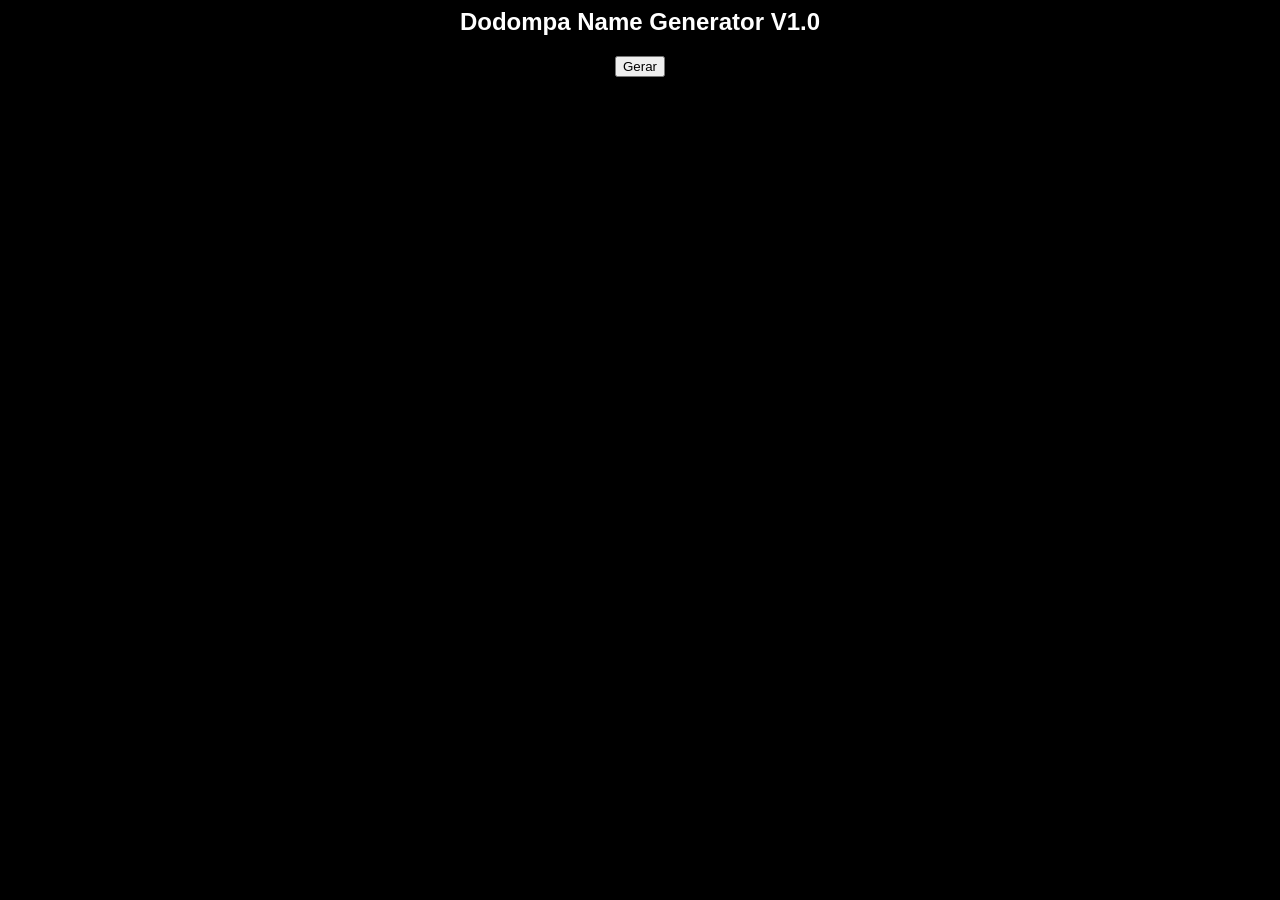
==== index.html @ 18fa3c73 "Update index.html" ====
<html>
	<head>
		<title>Dodompa Name Generator</title>
		<link href="styles.css" rel="stylesheet">
	</head>
	<body>
		<script src="effects.js"></script>
		<center>

			<h2>Dodompa Name Generator V1.0</h2>
			
			<!--<h4>Escreve prai moç</h4>
			
			<table width="320px" style="text-align:center">
				<tr>
					<td><input id="txtQuestion" type="text" style="width:300px" onKeyPress="resetAnswer()"/></td>
				</tr>
			</table>
			</br>-->
			
			<input type="button" value="Gerar" onclick="AskQuestion()"/>
			</br>
			
			<div id="bl" style="visibility: visible"><h1 class="red"><a id="lblAnswer"></a></h1></div>
		
		</center>

		<script src="string.js"></script>
		<script src="script.js"></script>
	</body>
</html>
---- styles.css ----
body {
	background:#000;
	color:#fff;
	font-family: 'neon', sans-serif;
}

@font-face {
  font-family: 'Open Sans';
  font-style: normal;
  font-weight: 700;
  src: local("Open Sans Bold"), local("OpenSans-Bold"), url(http://themes.googleusercontent.com/static/fonts/opensans/v6/k3k702ZOKiLJc3WVjuplzKRDOzjiPcYnFooOUGCOsRk.woff) format("woff");
}

h1 {
  text-transform: uppercase;
  text-align: center;
  font-weight: bold;
  font-style: italic;
  font-size: 100px;
}

h1.pink {
  color: #ffffff;
  text-shadow: 0 0 5px #ffffff, 0 0 10px #ffffff, 0 0 20px #ffffff, 0 0 40px #ff00de, 0 0 80px #ff00de, 0 0 90px #ff00de, 0 0 100px #ff00de, 0 0 150px #ff00de;
}

h1.red {
  color: #ffffff;
  text-shadow: 0 0 5px #ffffff, 0 0 10px #ffffff, 0 0 20px #ffffff, 0 0 40px #ff0000, 0 0 80px #ff0000, 0 0 90px #ff0000, 0 0 100px #ff0000, 0 0 150px #ff0000;
}

h1.green {
  color: #ffffff;
  text-shadow: 0 0 5px #ffffff, 0 0 10px #ffffff, 0 0 20px #ffffff, 0 0 40px #00ff00, 0 0 80px #00ff00, 0 0 90px #00ff00, 0 0 100px #00ff00, 0 0 150px #00ff00;
}

h1.blue {
  color: #ffffff;
  text-shadow: 0 0 5px #ffffff, 0 0 10px #ffffff, 0 0 20px #ffffff, 0 0 40px #0000ff, 0 0 80px #0000ff, 0 0 90px #0000ff, 0 0 100px #0000ff, 0 0 150px #0000ff;
}

h1.yellow {
  color: #ffffff;
  text-shadow: 0 0 5px #ffffff, 0 0 10px #ffffff, 0 0 20px #ffffff, 0 0 40px #ffff00, 0 0 80px #ffff00, 0 0 90px #ffff00, 0 0 100px #ffff00, 0 0 150px #ffff00;
}

h1.orange {
  color: #ffffff;
  text-shadow: 0 0 5px #ffffff, 0 0 10px #ffffff, 0 0 20px #ffffff, 0 0 40px #ffff00, 0 0 80px #ffff00, 0 0 90px #ffff00, 0 0 100px #ffff00, 0 0 150px #ffa500;
}
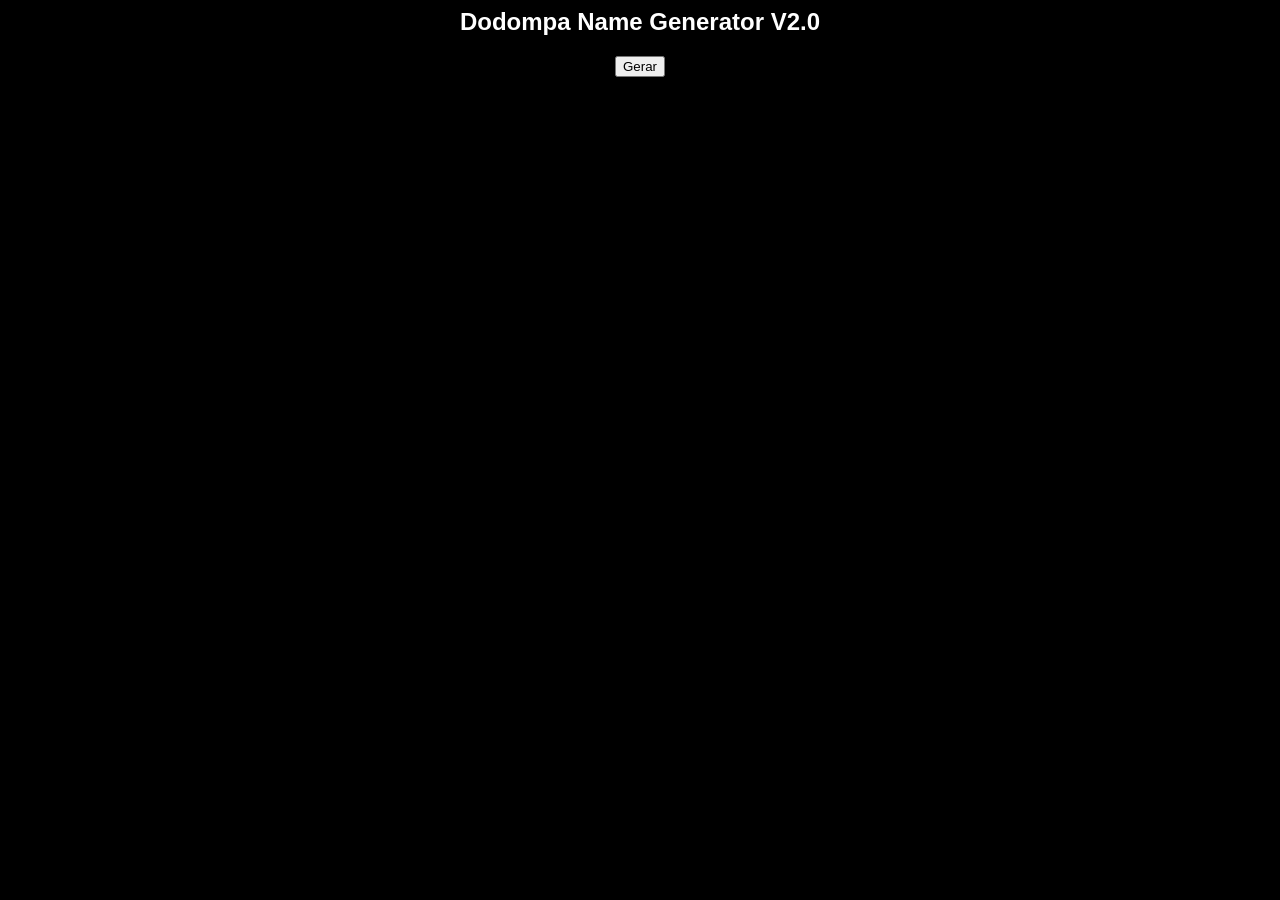
==== commit 7ea27118: "Alteracao Jon" ====
--- a/index.html
+++ b/index.html
@@ -4,10 +4,10 @@
 		<link href="styles.css" rel="stylesheet">
 	</head>
 	<body>
-		<script src="effects.js"></script>
+		
 		<center>
 
-			<h2>Dodompa Name Generator V1.0</h2>
+			<h2>Dodompa Name Generator V2.0</h2>
 			
 			<!--<h4>Escreve prai moç</h4>
 			
@@ -24,7 +24,7 @@
 			<div id="bl" style="visibility: visible"><h1 class="red"><a id="lblAnswer"></a></h1></div>
 		
 		</center>
-
+		<script src="effects.js"></script>
 		<script src="string.js"></script>
 		<script src="script.js"></script>
 	</body>
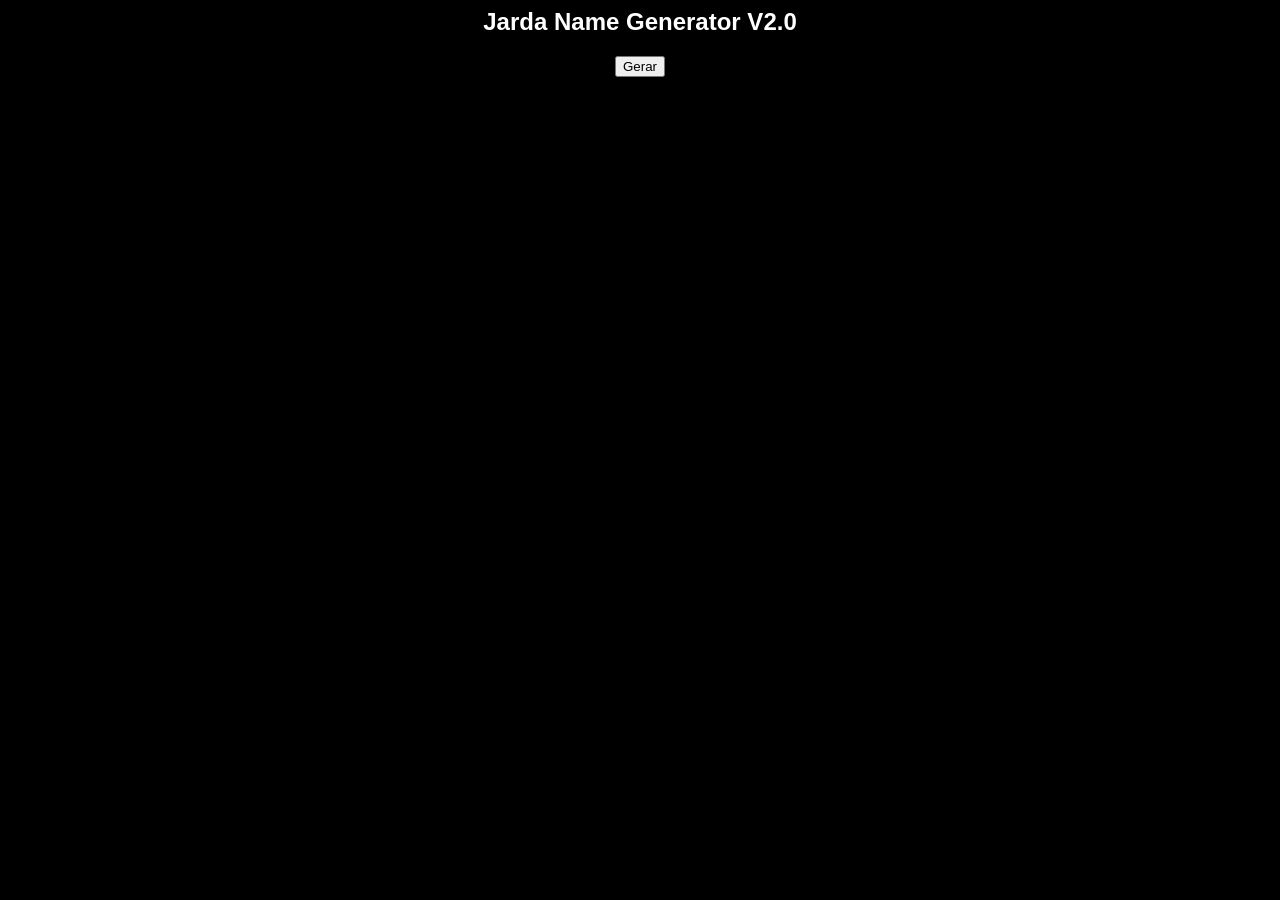
==== commit 2a253d06: "Jarda 2021" ====
--- a/index.html
+++ b/index.html
@@ -1,15 +1,17 @@
 <html>
-	<head>
-		<title>Dodompa Name Generator</title>
-		<link href="styles.css" rel="stylesheet">
-	</head>
-	<body>
-		
-		<center>
 
-			<h2>Dodompa Name Generator V2.0</h2>
-			
-			<!--<h4>Escreve prai moç</h4>
+<head>
+	<title>Jarda Name Generator</title>
+	<link href="styles.css" rel="stylesheet">
+</head>
+
+<body>
+
+	<center>
+
+		<h2>Jarda Name Generator V2.0</h2>
+
+		<!--<h4>Escreve prai moç</h4>
 			
 			<table width="320px" style="text-align:center">
 				<tr>
@@ -17,15 +19,18 @@
 				</tr>
 			</table>
 			</br>-->
-			
-			<input type="button" value="Gerar" onclick="AskQuestion()"/>
-			</br>
-			
-			<div id="bl" style="visibility: visible"><h1 class="red"><a id="lblAnswer"></a></h1></div>
-		
-		</center>
-		<script src="effects.js"></script>
-		<script src="string.js"></script>
-		<script src="script.js"></script>
-	</body>
-</html>
+
+		<input type="button" value="Gerar" onclick="AskQuestion()" />
+		</br>
+
+		<div id="bl" style="visibility: visible">
+			<h1 class="red"><a id="lblAnswer"></a></h1>
+		</div>
+
+	</center>
+	<script src="effects.js"></script>
+	<script src="string.js"></script>
+	<script src="script.js"></script>
+</body>
+
+</html>
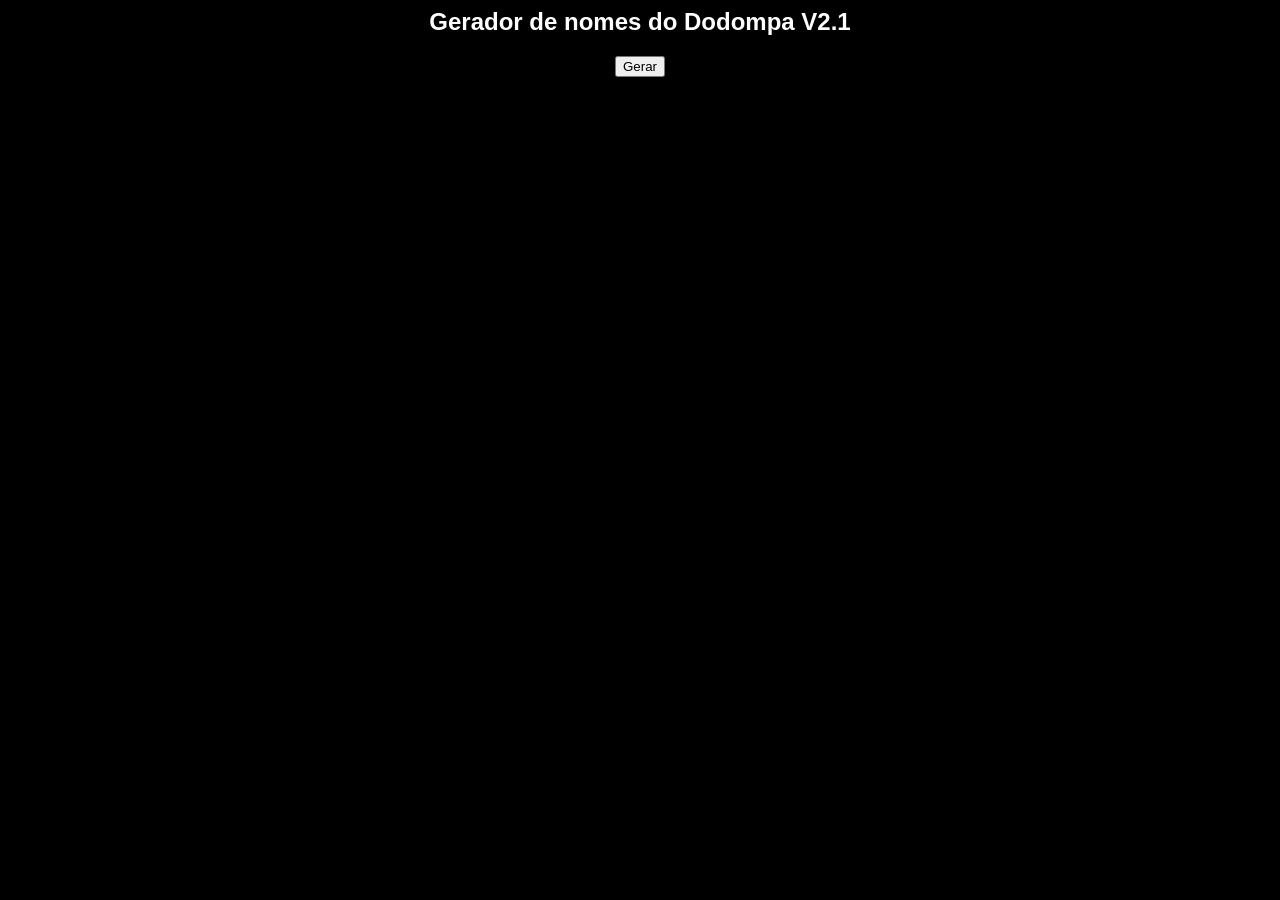
==== commit b9dcf177: "Update index.html" ====
--- a/index.html
+++ b/index.html
@@ -1,7 +1,7 @@
 <html>
 
 <head>
-	<title>Jarda Name Generator</title>
+	<title>Gerador de nomes do Dodompa</title>
 	<link href="styles.css" rel="stylesheet">
 </head>
 
@@ -9,7 +9,7 @@
 
 	<center>
 
-		<h2>Jarda Name Generator V2.0</h2>
+		<h2>Gerador de nomes do Dodompa V2.1</h2>
 
 		<!--<h4>Escreve prai moç</h4>
 			
@@ -33,4 +33,4 @@
 	<script src="script.js"></script>
 </body>
 
-</html>+</html>
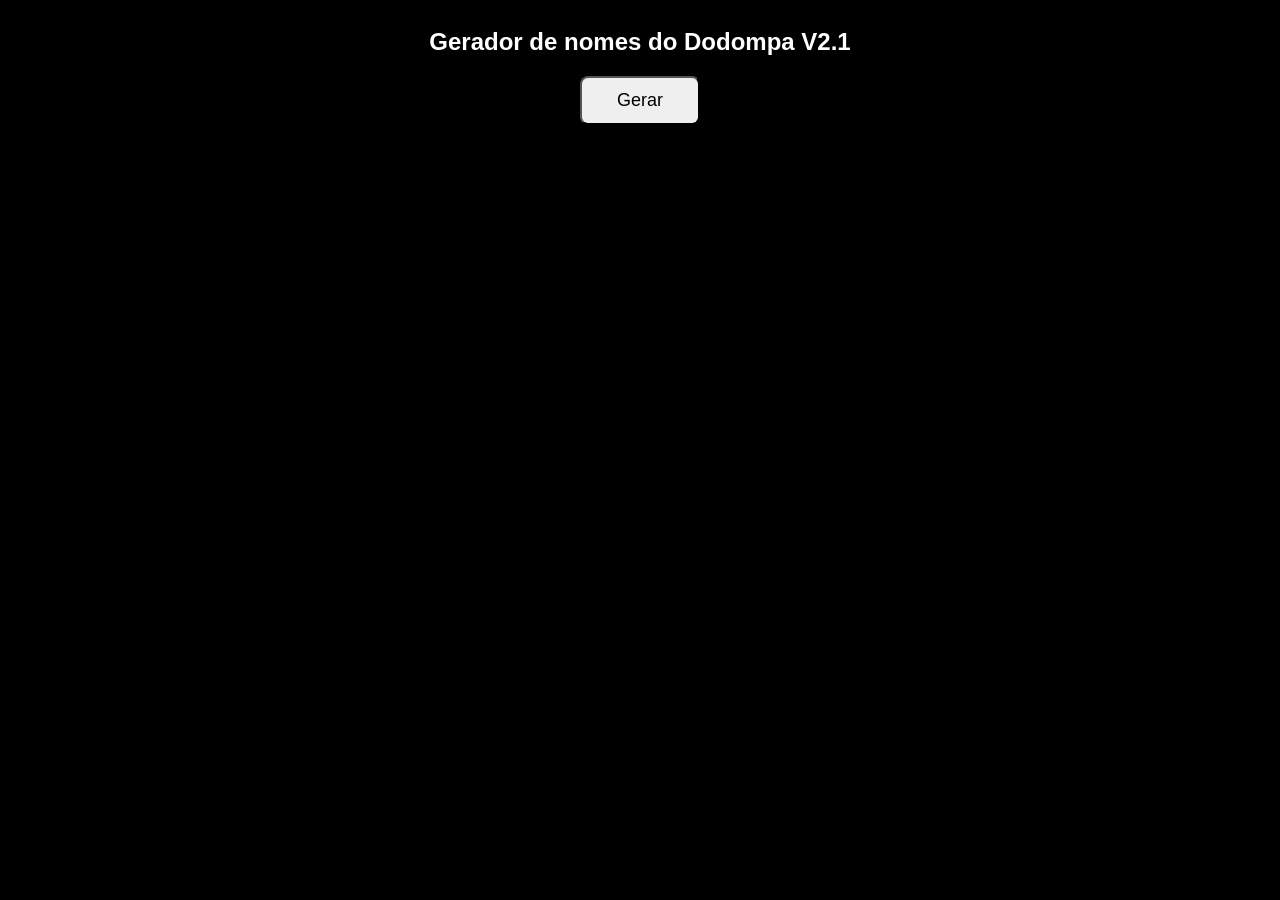
==== commit db9ca3b8: "Change center tag to div for layout structure" ====
--- a/index.html
+++ b/index.html
@@ -1,4 +1,4 @@
-<html>
+<html lang="pt">
 
 <head>
 	<title>Gerador de nomes do Dodompa</title>
@@ -7,7 +7,7 @@
 
 <body>
 
-	<center>
+	<div class="container">
 
 		<h2>Gerador de nomes do Dodompa V2.1</h2>
 
@@ -27,7 +27,7 @@
 			<h1 class="red"><a id="lblAnswer"></a></h1>
 		</div>
 
-	</center>
+	</div>
 	<script src="effects.js"></script>
 	<script src="string.js"></script>
 	<script src="script.js"></script>
--- a/styles.css
+++ b/styles.css
@@ -2,6 +2,29 @@
 	background:#000;
 	color:#fff;
 	font-family: 'neon', sans-serif;
+}
+
+.container {
+  display: flex;
+  flex-direction: column;
+  align-items: center;
+  text-align: center;
+}
+
+input[type="button"] {
+  /* Increase size for fingers */
+  min-height: 48px;
+  min-width: 120px;
+  
+  /* Improve readability */
+  font-size: 18px;
+  
+  /* Add comfortable spacing */
+  padding: 12px 24px;
+  
+  /* Better touch feedback */
+  cursor: pointer;
+  border-radius: 8px; /* Smoother look for mobile */
 }
 
 @font-face {
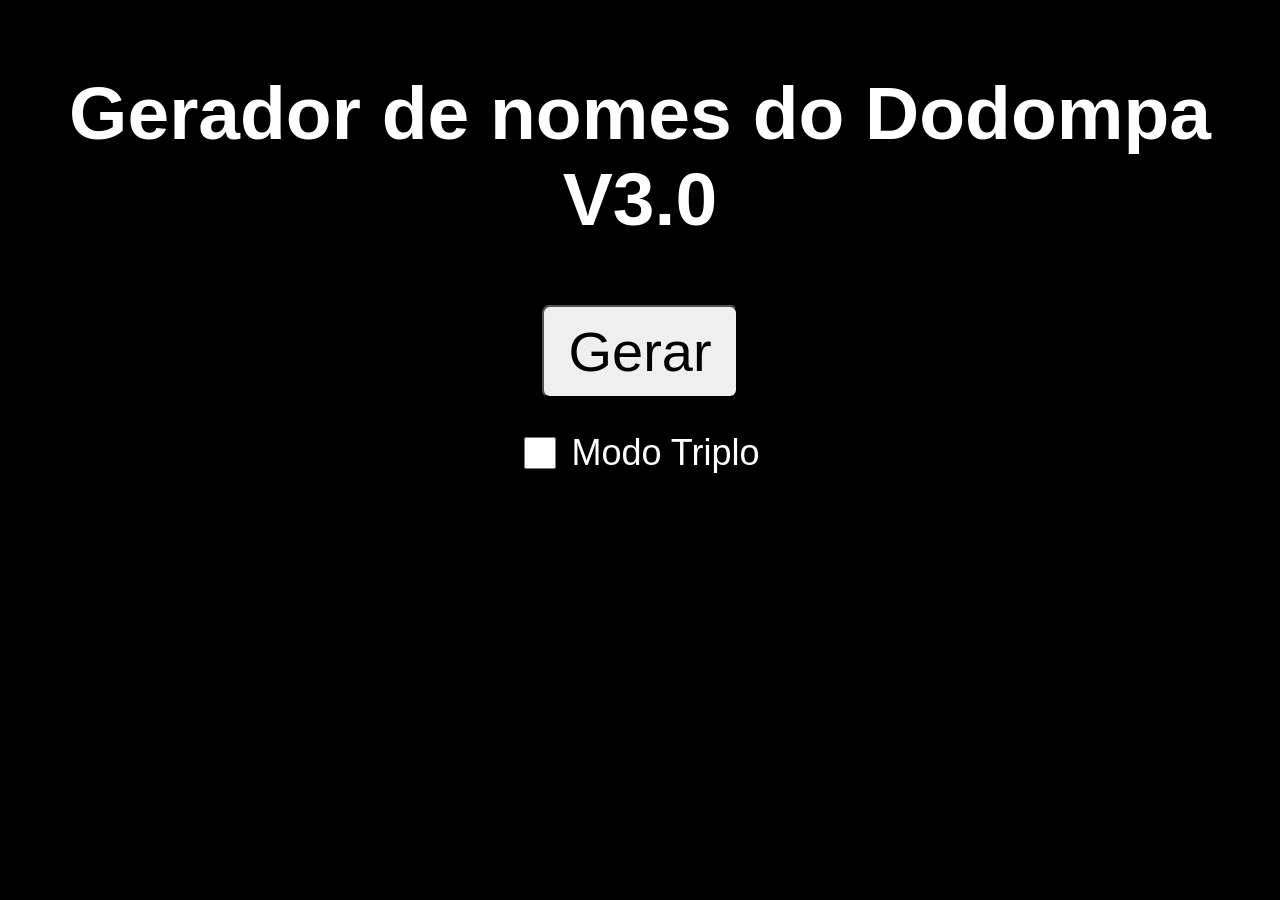
==== commit 8934a7b6: "v3.0" ====
--- a/index.html
+++ b/index.html
@@ -2,14 +2,15 @@
 
 <head>
 	<title>Gerador de nomes do Dodompa</title>
-	<link href="styles.css" rel="stylesheet">
+	<link href="styles.css"
+		  rel="stylesheet">
 </head>
 
 <body>
 
 	<div class="container">
 
-		<h2>Gerador de nomes do Dodompa V2.1</h2>
+		<h2>Gerador de nomes do Dodompa V3.0</h2>
 
 		<!--<h4>Escreve prai moç</h4>
 			
@@ -20,11 +21,31 @@
 			</table>
 			</br>-->
 
-		<input type="button" value="Gerar" onclick="AskQuestion()" />
+		<input type="button"
+			   value="Gerar"
+			   onclick="AskQuestion()" />
 		</br>
 
-		<div id="bl" style="visibility: visible">
-			<h1 class="red"><a id="lblAnswer"></a></h1>
+		<label class="triple-label">
+			<input type="checkbox"
+				   id="tripleMode" />
+			Modo Triplo
+		</label>
+
+		<div id="bl"
+			 style="visibility: visible">
+			<h1 class="red"
+				id="lblAnswer"></h1>
+		</div>
+
+		<div id="historySection">
+			<p class="history-label"
+			   id="historyLabel"
+			   style="display:none">Anteriores:</p>
+			<h1 class="history-entry"
+				id="history1"></h1>
+			<h1 class="history-entry"
+				id="history2"></h1>
 		</div>
 
 	</div>
@@ -33,4 +54,4 @@
 	<script src="script.js"></script>
 </body>
 
-</html>
+</html>
--- a/styles.css
+++ b/styles.css
@@ -17,7 +17,7 @@
   min-width: 120px;
   
   /* Improve readability */
-  font-size: 18px;
+  font-size: 56px;
   
   /* Add comfortable spacing */
   padding: 12px 24px;
@@ -71,3 +71,49 @@
   color: #ffffff;
   text-shadow: 0 0 5px #ffffff, 0 0 10px #ffffff, 0 0 20px #ffffff, 0 0 40px #ffff00, 0 0 80px #ffff00, 0 0 90px #ffff00, 0 0 100px #ffff00, 0 0 150px #ffa500;
 }
+
+h2 {
+  font-size: 75px;
+}
+
+h1 {
+  white-space: pre-line;
+}
+
+.triple-label {
+  font-size: 36px;
+  cursor: pointer;
+  margin: 16px 0;
+  display: flex;
+  align-items: center;
+  gap: 12px;
+}
+
+.triple-label input[type="checkbox"] {
+  width: 32px;
+  height: 32px;
+  cursor: pointer;
+  accent-color: #ff0000;
+}
+
+#historySection {
+  margin-top: 24px;
+  opacity: 0.4;
+}
+
+.history-label {
+  font-size: 24px;
+  margin-bottom: 4px;
+}
+
+h1.history-entry {
+  font-size: 50px;
+  white-space: pre-line;
+  color: #ffffff;
+  text-shadow: 0 0 5px #ffffff, 0 0 10px #ffffff, 0 0 20px #ff0000, 0 0 40px #ff0000;
+  margin: 4px 0;
+}
+
+h1.history-entry:empty {
+  display: none;
+}
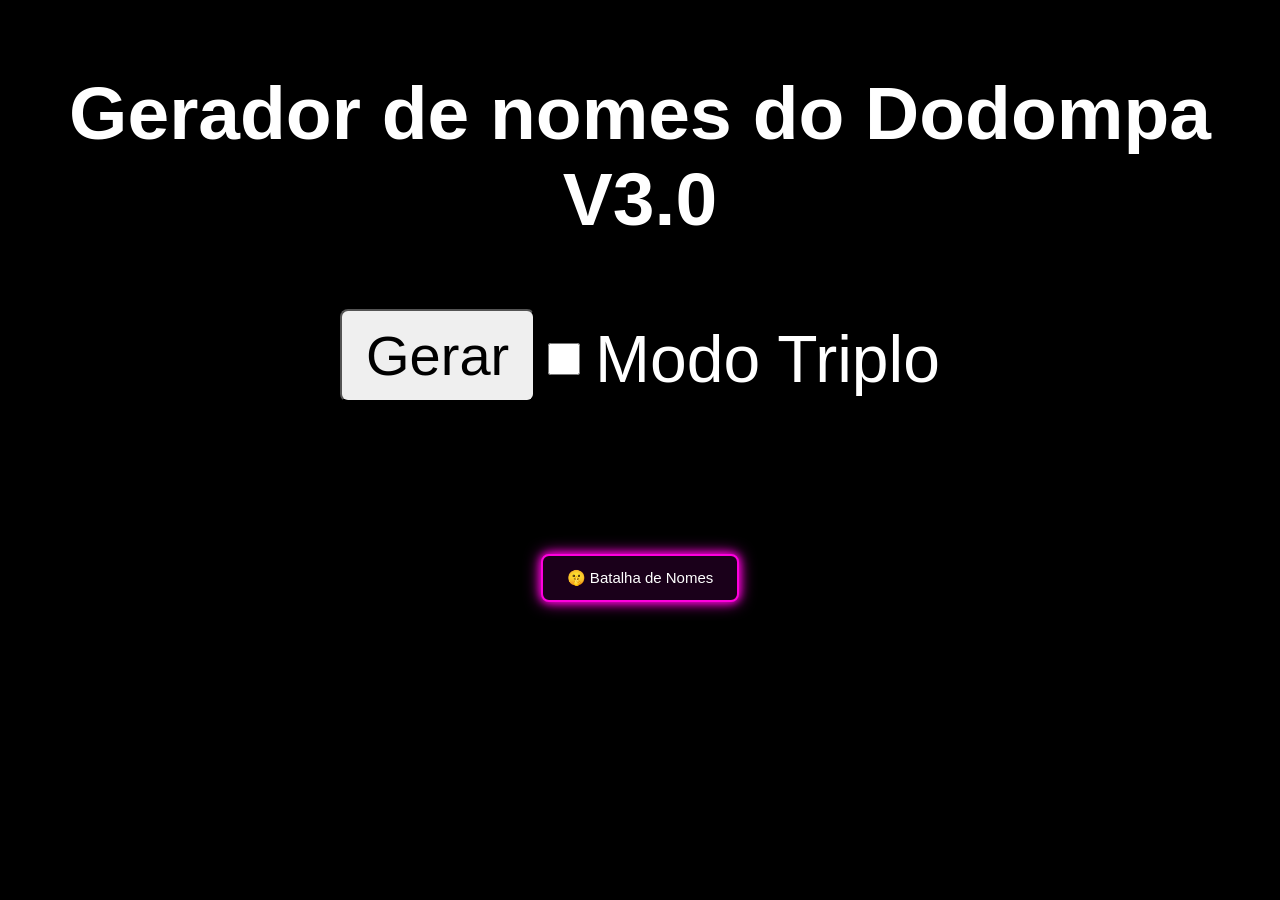
==== commit 5801867f: "Add battle feature with name selection and history tracking" ====
--- a/index.html
+++ b/index.html
@@ -12,25 +12,18 @@
 
 		<h2>Gerador de nomes do Dodompa V3.0</h2>
 
-		<!--<h4>Escreve prai moç</h4>
-			
-			<table width="320px" style="text-align:center">
-				<tr>
-					<td><input id="txtQuestion" type="text" style="width:300px" onKeyPress="resetAnswer()"/></td>
-				</tr>
-			</table>
-			</br>-->
+		<div style="display: ruby;">
+			<input type="button"
+				   value="Gerar"
+				   onclick="AskQuestion()" />
+			</br>
 
-		<input type="button"
-			   value="Gerar"
-			   onclick="AskQuestion()" />
-		</br>
-
-		<label class="triple-label">
-			<input type="checkbox"
-				   id="tripleMode" />
-			Modo Triplo
-		</label>
+			<label class="triple-label">
+				<input type="checkbox"
+					   id="tripleMode" />
+				Modo Triplo
+			</label>
+		</div>
 
 		<div id="bl"
 			 style="visibility: visible">
@@ -48,6 +41,12 @@
 				id="history2"></h1>
 		</div>
 
+		<input type="button"
+			   class="arena-btn"
+			   value="🤫 Batalha de Nomes"
+			   onclick="window.location.href='battle.html'" />
+		</br>
+
 	</div>
 	<script src="effects.js"></script>
 	<script src="string.js"></script>
--- a/styles.css
+++ b/styles.css
@@ -31,7 +31,7 @@
   font-family: 'Open Sans';
   font-style: normal;
   font-weight: 700;
-  src: local("Open Sans Bold"), local("OpenSans-Bold"), url(http://themes.googleusercontent.com/static/fonts/opensans/v6/k3k702ZOKiLJc3WVjuplzKRDOzjiPcYnFooOUGCOsRk.woff) format("woff");
+  src: local("Open Sans Bold"), local("OpenSans-Bold"), url(https://themes.googleusercontent.com/static/fonts/opensans/v6/k3k702ZOKiLJc3WVjuplzKRDOzjiPcYnFooOUGCOsRk.woff) format("woff");
 }
 
 h1 {
@@ -81,7 +81,7 @@
 }
 
 .triple-label {
-  font-size: 36px;
+  font-size: 66px;
   cursor: pointer;
   margin: 16px 0;
   display: flex;
@@ -117,3 +117,151 @@
 h1.history-entry:empty {
   display: none;
 }
+
+/* ---- Name Battle Arena ---- */
+
+.battle-subtitle {
+  font-size: 36px;
+  color: #aaa;
+  margin: 0 0 20px 0;
+}
+
+.battle-arena {
+  display: flex;
+  flex-direction: row;
+  align-items: stretch;
+  justify-content: center;
+  gap: 40px;
+  margin: 32px 0;
+  width: 100%;
+}
+
+.name-card {
+  flex: 1;
+  max-width: 420px;
+  min-height: 220px;
+  display: flex;
+  align-items: center;
+  justify-content: center;
+  border: 3px solid #ff00de;
+  border-radius: 16px;
+  padding: 30px 24px;
+  cursor: pointer;
+  font-size: 52px;
+  font-weight: bold;
+  font-style: italic;
+  text-transform: uppercase;
+  text-align: center;
+  word-break: break-word;
+  color: #fff;
+  text-shadow: 0 0 5px #fff, 0 0 10px #fff, 0 0 20px #fff, 0 0 40px #ff00de, 0 0 80px #ff00de;
+  box-shadow: 0 0 10px #ff00de, 0 0 20px #ff00de, inset 0 0 10px rgba(255, 0, 222, 0.1);
+  transition: all 0.3s ease;
+  user-select: none;
+}
+
+.name-card:hover {
+  box-shadow: 0 0 20px #ff00de, 0 0 40px #ff00de, 0 0 60px #ff00de, inset 0 0 20px rgba(255, 0, 222, 0.25);
+  transform: scale(1.05);
+}
+
+.name-card.winner {
+  border-color: #00ff00;
+  text-shadow: 0 0 5px #fff, 0 0 10px #fff, 0 0 20px #00ff00, 0 0 40px #00ff00, 0 0 80px #00ff00;
+  box-shadow: 0 0 20px #00ff00, 0 0 40px #00ff00, 0 0 70px #00ff00, inset 0 0 20px rgba(0, 255, 0, 0.2);
+  transform: scale(1.08);
+  cursor: default;
+}
+
+.name-card.loser {
+  border-color: #333;
+  opacity: 0.25;
+  text-shadow: none;
+  box-shadow: none;
+  transform: scale(0.95);
+  cursor: default;
+}
+
+.vs-divider {
+  font-size: 80px;
+  font-weight: bold;
+  color: #fff;
+  text-shadow: 0 0 10px #fff, 0 0 20px #fff, 0 0 40px #ff0000, 0 0 80px #ff0000;
+  display: flex;
+  align-items: center;
+  flex-shrink: 0;
+  user-select: none;
+}
+
+#battleHistorySection {
+  margin-top: 32px;
+  width: 100%;
+  text-align: center;
+}
+
+.battle-record {
+  font-size: 28px;
+  margin: 10px 0;
+  font-style: italic;
+}
+
+.battle-record-winner {
+  color: #fff;
+  text-shadow: 0 0 5px #fff, 0 0 10px #00ff00, 0 0 20px #00ff00;
+}
+
+.battle-record-vs {
+  color: #555;
+  font-size: 22px;
+  font-style: normal;
+}
+
+.battle-record-loser {
+  color: #444;
+  text-decoration: line-through;
+  text-shadow: none;
+}
+
+.back-link {
+  display: block;
+  text-align: center;
+  margin: 30px auto 40px;
+  font-size: 32px;
+  color: #fff;
+  text-decoration: none;
+  text-shadow: 0 0 5px #fff, 0 0 10px #fff;
+  font-style: italic;
+}
+
+.back-link:hover {
+  text-shadow: 0 0 5px #fff, 0 0 10px #fff, 0 0 20px #ff00de, 0 0 40px #ff00de;
+}
+
+.arena-btn {
+  background: #1a001a;
+  font-size: 15px !important;
+  color: #fff;
+  border: 2px solid #ff00de;
+  box-shadow: 0 0 8px #ff00de, 0 0 16px #ff00de;
+  margin-top: 50px;
+}
+
+.arena-btn:hover {
+  box-shadow: 0 0 16px #ff00de, 0 0 32px #ff00de, 0 0 48px #ff00de;
+}
+
+@media (max-width: 700px) {
+  .battle-arena {
+    flex-direction: column;
+    align-items: center;
+    gap: 16px;
+  }
+  .vs-divider {
+    font-size: 50px;
+  }
+  .name-card {
+    font-size: 36px;
+    max-width: 100%;
+    width: 100%;
+  }
+}
